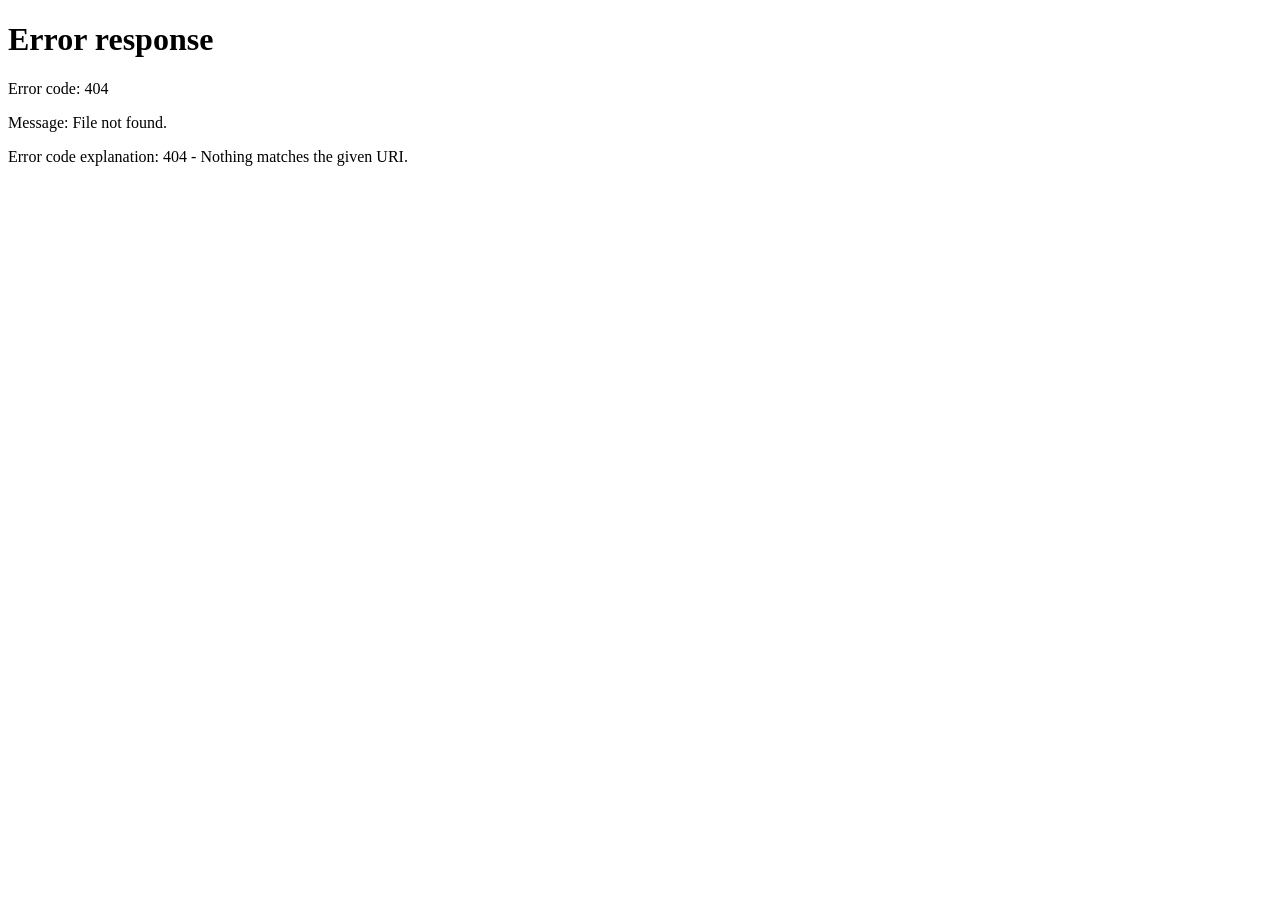
==== src/main/resources/static/admin.html @ 48816a6e "Baseline SHOPY application prior to premium redesign" ====
<!DOCTYPE html>

<html lang="en">
<head>
<meta charset="utf-8"/>
<meta content="width=device-width, initial-scale=1.0" name="viewport"/>
<title>Shopora Admin Dashboard</title>
<link href="admin.css" rel="stylesheet"/>
<link href="/shopy-premium.css" rel="stylesheet"/></head>
<body>
<div class="admin-layout">
<!-- SIDEBAR -->
<aside class="sidebar" id="sidebar">
<div class="logo">
<span>SHOPORA</span>
<small>ADMIN</small>
</div>
<nav class="sidebar-nav">
<button class="nav-item active" onclick="showSection('dashboard', this)">
<span>📊</span>
                Dashboard
            </button>
<button class="nav-item" onclick="showSection('products', this)">
<span>📦</span>
                Products
            </button>
<button class="nav-item" onclick="showSection('categories', this)">
<span>🗂️</span>
                Categories
            </button>
<button class="nav-item" onclick="showSection('orders', this)">
<span>🛒</span>
                Orders
            </button>
<button class="nav-item" onclick="showSection('users', this)">
<span>👥</span>
                Users
            </button>
<button class="nav-item" onclick="showSection('inventory', this)">
<span>📋</span>
                Inventory
            </button>
</nav>
<div class="sidebar-bottom">
<button class="nav-item" onclick="goToStore()">
<span>🏪</span>
                View Store
            </button>
<button class="nav-item logout-btn" onclick="logoutAdmin()">
<span>🚪</span>
                Logout
            </button>
</div>
</aside>
<!-- MAIN CONTENT -->
<main class="main-content">
<!-- TOP BAR -->
<header class="topbar">
<button class="menu-button" id="menuButton" onclick="toggleSidebar()">
                ☰
            </button>
<div class="topbar-title">
<h1 id="pageTitle">Admin Dashboard</h1>
<p>Manage your Shopora store</p>
</div>
<div class="admin-profile">
<div class="admin-avatar">
                    A
                </div>
<div>
<strong id="adminName">Administrator</strong>
<small>ADMIN</small>
</div>
</div>
</header>
<!-- ================= DASHBOARD ================= -->
<section class="admin-section active-section" id="dashboard">
<div class="section-heading">
<div>
<h2>Dashboard Overview</h2>
<p>Here's what's happening with your store.</p>
</div>
<button class="primary-btn" onclick="refreshDashboard()">
                    ↻ Refresh
                </button>
</div>
<!-- STAT CARDS -->
<div class="stats-grid">
<div class="stat-card">
<div class="stat-icon blue">
                        📦
                    </div>
<div>
<span>Total Products</span>
<strong id="totalProducts">--</strong>
<small>Products in store</small>
</div>
</div>
<div class="stat-card">
<div class="stat-icon green">
                        👥
                    </div>
<div>
<span>Total Users</span>
<strong id="totalUsers">--</strong>
<small>Registered customers</small>
</div>
</div>
<div class="stat-card">
<div class="stat-icon orange">
                        🛒
                    </div>
<div>
<span>Total Orders</span>
<strong id="totalOrders">--</strong>
<small>Orders placed</small>
</div>
</div>
<div class="stat-card">
<div class="stat-icon purple">
                        ₹
                    </div>
<div>
<span>Total Revenue</span>
<strong id="totalRevenue">₹--</strong>
<small>Store revenue</small>
</div>
</div>
</div>
<!-- DASHBOARD GRID -->
<div class="dashboard-grid">
<div class="panel">
<div class="panel-header">
<div>
<h3>Recent Orders</h3>
<p>Latest customer orders</p>
</div>
<button class="text-btn" onclick="showSection('orders')">
                            View All
                        </button>
</div>
<div class="table-wrapper">
<table>
<thead>
<tr>
<th>Order ID</th>
<th>Customer</th>
<th>Amount</th>
<th>Status</th>
</tr>
</thead>
<tbody id="recentOrders">
<tr>
<td class="empty-table" colspan="4">
                                        No order data yet
                                    </td>
</tr>
</tbody>
</table>
</div>
</div>
<div class="panel">
<div class="panel-header">
<div>
<h3>Low Stock</h3>
<p>Products needing attention</p>
</div>
<button class="text-btn" onclick="showSection('inventory')">
                            View Inventory
                        </button>
</div>
<div class="low-stock-list" id="lowStockList">
<div class="empty-state">
<span>📦</span>
<p>No inventory data yet</p>
</div>
</div>
</div>
</div>
</section>
<!-- ================= PRODUCTS ================= -->
<section class="admin-section" id="products">
<div class="section-heading">
<div>
<h2>Products</h2>
<p>Manage all products in Shopora.</p>
</div>
<button class="primary-btn" onclick="openAddProductModal()">
                    + Add Product
                </button>
</div>
<div class="toolbar">
<input id="productSearch" oninput="searchProducts()" placeholder="Search products..." type="text"/>
<select id="productCategoryFilter" onchange="filterProducts()">
<option value="">All Categories</option>
<option value="Mobiles">Mobiles</option>
<option value="Laptops">Laptops</option>
<option value="Audio">Audio</option>
<option value="Tablets">Tablets</option>
<option value="Cameras">Cameras</option>
</select>
<select id="productSort" onchange="sortProducts()">
<option value="id">Newest</option>
<option value="name">Name</option>
<option value="price-low">Price: Low to High</option>
<option value="price-high">Price: High to Low</option>
</select>
</div>
<div class="panel">
<div class="table-wrapper">
<table>
<thead>
<tr>
<th>ID</th>
<th>Product</th>
<th>Brand</th>
<th>Category</th>
<th>Price</th>
<th>Stock</th>
<th>Actions</th>
</tr>
</thead>
<tbody id="productsTable">
<tr>
<td class="empty-table" colspan="7">
                                    Product data will appear here.
                                </td>
</tr>
</tbody>
</table>
</div>
</div>
</section>
<!-- ================= CATEGORIES ================= -->
<section class="admin-section" id="categories">
<div class="section-heading">
<div>
<h2>Categories</h2>
<p>Manage product categories.</p>
</div>
<button class="primary-btn" onclick="openCategoryModal()">
                    + Add Category
                </button>
</div>
<div class="category-admin-grid" id="categoryGrid">
<div class="category-admin-card">
<span>📱</span>
<h3>Mobiles</h3>
<p>Smartphones and mobile devices</p>
<div class="category-actions">
<button>Edit</button>
<button class="danger-outline">Delete</button>
</div>
</div>
<div class="category-admin-card">
<span>💻</span>
<h3>Laptops</h3>
<p>Laptops and notebooks</p>
<div class="category-actions">
<button>Edit</button>
<button class="danger-outline">Delete</button>
</div>
</div>
<div class="category-admin-card">
<span>🎧</span>
<h3>Audio</h3>
<p>Headphones and audio devices</p>
<div class="category-actions">
<button>Edit</button>
<button class="danger-outline">Delete</button>
</div>
</div>
<div class="category-admin-card">
<span>📱</span>
<h3>Tablets</h3>
<p>Tablets and accessories</p>
<div class="category-actions">
<button>Edit</button>
<button class="danger-outline">Delete</button>
</div>
</div>
<div class="category-admin-card">
<span>📷</span>
<h3>Cameras</h3>
<p>Digital cameras</p>
<div class="category-actions">
<button>Edit</button>
<button class="danger-outline">Delete</button>
</div>
</div>
</div>
</section>
<!-- ================= ORDERS ================= -->
<section class="admin-section" id="orders">
<div class="section-heading">
<div>
<h2>Orders</h2>
<p>View and manage customer orders.</p>
</div>
</div>
<div class="toolbar">
<input id="orderSearch" placeholder="Search orders..." type="text"/>
<select id="orderStatusFilter">
<option value="">All Status</option>
<option value="PENDING">Pending</option>
<option value="CONFIRMED">Confirmed</option>
<option value="SHIPPED">Shipped</option>
<option value="DELIVERED">Delivered</option>
<option value="CANCELLED">Cancelled</option>
</select>
</div>
<div class="panel">
<div class="table-wrapper">
<table>
<thead>
<tr>
<th>Order ID</th>
<th>Customer</th>
<th>Date</th>
<th>Total</th>
<th>Status</th>
<th>Action</th>
</tr>
</thead>
<tbody id="ordersTable">
<tr>
<td class="empty-table" colspan="6">
                                    Order data will appear here.
                                </td>
</tr>
</tbody>
</table>
</div>
</div>
</section>
<!-- ================= USERS ================= -->
<section class="admin-section" id="users">
<div class="section-heading">
<div>
<h2>Users</h2>
<p>Manage Shopora customers.</p>
</div>
</div>
<div class="toolbar">
<input id="userSearch" placeholder="Search users..." type="text"/>
</div>
<div class="panel">
<div class="table-wrapper">
<table>
<thead>
<tr>
<th>ID</th>
<th>Name</th>
<th>Username</th>
<th>Email</th>
<th>Role</th>
<th>Action</th>
</tr>
</thead>
<tbody id="usersTable">
<tr>
<td class="empty-table" colspan="6">
                                    User data will appear here.
                                </td>
</tr>
</tbody>
</table>
</div>
</div>
</section>
<!-- ================= INVENTORY ================= -->
<section class="admin-section" id="inventory">
<div class="section-heading">
<div>
<h2>Inventory</h2>
<p>Monitor product stock levels.</p>
</div>
</div>
<div class="inventory-summary">
<div class="inventory-card">
<span>📦</span>
<div>
<small>Total Items</small>
<strong id="inventoryTotal">--</strong>
</div>
</div>
<div class="inventory-card">
<span>⚠️</span>
<div>
<small>Low Stock</small>
<strong id="inventoryLow">--</strong>
</div>
</div>
<div class="inventory-card">
<span>❌</span>
<div>
<small>Out of Stock</small>
<strong id="inventoryOut">--</strong>
</div>
</div>
</div>
<div class="panel">
<div class="table-wrapper">
<table>
<thead>
<tr>
<th>Product</th>
<th>Brand</th>
<th>Stock</th>
<th>Status</th>
<th>Action</th>
</tr>
</thead>
<tbody id="inventoryTable">
<tr>
<td class="empty-table" colspan="5">
                                    Inventory data will appear here.
                                </td>
</tr>
</tbody>
</table>
</div>
</div>
</section>
</main>
</div>
<!-- ================= PRODUCT MODAL ================= -->
<div class="modal-overlay" id="productModal">
<div class="modal">
<div class="modal-header">
<div>
<h2 id="productModalTitle">Add Product</h2>
<p id="productModalDescription">
                    Create a new Shopora product.
                </p>
</div>
<button class="close-modal" onclick="closeProductModal()">
                ×
            </button>
</div>
<form id="productForm">
<!-- Hidden ID used when editing -->
<input id="editingProductId" type="hidden"/>
<div class="form-grid">
<div class="form-group">
<label>Product Name</label>
<input id="productName" required="" type="text"/>
</div>
<div class="form-group">
<label>Brand</label>
<input id="productBrand" required="" type="text"/>
</div>
<div class="form-group">
<label>Price</label>
<input id="productPrice" min="0" required="" step="0.01" type="number"/>
</div>
<div class="form-group">
<label>Stock</label>
<input id="productStock" min="0" required="" type="number"/>
</div>
<div class="form-group full-width">
<label>Image URL</label>
<input id="productImage" placeholder="https://example.com/product.jpg" type="url"/>
</div>
<div class="form-group full-width">
<label>Description</label>
<textarea id="productDescription" rows="4"></textarea>
</div>
<div class="form-group">
<label>Category</label>
<select id="productCategory" required="">
<option value="">
                            Select Category
                        </option>
<option value="1">
                            Electronics
                        </option>
<option value="2">
                            Mobiles
                        </option>
<option value="3">
                            Laptops
                        </option>
<option value="4">
                            Audio
                        </option>
<option value="5">
                            Tablets
                        </option>
<option value="6">
                            Cameras
                        </option>
</select>
</div>
</div>
<div class="modal-actions">
<button class="secondary-btn" onclick="closeProductModal()" type="button">
                    Cancel
                </button>
<button class="primary-btn" id="productSubmitButton" type="submit">
                    Add Product
                </button>
</div>
</form>
</div>
</div>
<!-- ================= CATEGORY MODAL ================= -->
<div class="modal-overlay" id="categoryModal">
<div class="modal small-modal">
<div class="modal-header">
<div>
<h2>Add Category</h2>
<p>Create a new product category.</p>
</div>
<button class="close-modal" onclick="closeCategoryModal()">
                ×
            </button>
</div>
<form id="categoryForm">
<div class="form-group">
<label>Category Name</label>
<input id="categoryName" placeholder="Example: Smart Watches" required="" type="text"/>
</div>
<div class="form-group">
<label>Description</label>
<textarea id="categoryDescription" placeholder="Category description" rows="4"></textarea>
</div>
<div class="modal-actions">
<button class="secondary-btn" onclick="closeCategoryModal()" type="button">
                    Cancel
                </button>
<button class="primary-btn" type="submit">
                    Add Category
                </button>
</div>
</form>
</div>
</div>
<script src="admin.js"></script>
<script src="/shopy-ui.js"></script></body>
</html>
---- src/main/resources/static/admin.css ----
* {
    margin: 0;
    padding: 0;
    box-sizing: border-box;
}

body {
    font-family: Arial, Helvetica, sans-serif;
    background: #f4f6f8;
    color: #172033;
}

button,
input,
select,
textarea {
    font-family: inherit;
}

button {
    cursor: pointer;
}


/* ================= LAYOUT ================= */

.admin-layout {
    display: flex;
    min-height: 100vh;
}


/* ================= SIDEBAR ================= */

.sidebar {
    width: 250px;
    background: #111827;
    color: white;
    position: fixed;
    left: 0;
    top: 0;
    bottom: 0;
    display: flex;
    flex-direction: column;
    z-index: 1000;
}

.logo {
    height: 90px;
    display: flex;
    flex-direction: column;
    justify-content: center;
    padding: 0 25px;
    border-bottom: 1px solid #273244;
}

.logo span {
    font-size: 25px;
    font-weight: 800;
    letter-spacing: 1px;
}

.logo small {
    color: #9ca3af;
    font-size: 11px;
    letter-spacing: 2px;
    margin-top: 4px;
}

.sidebar-nav {
    padding: 20px 14px;
    flex: 1;
}

.nav-item {
    width: 100%;
    border: none;
    background: transparent;
    color: #cbd5e1;
    padding: 13px 15px;
    margin-bottom: 6px;
    border-radius: 9px;
    display: flex;
    align-items: center;
    gap: 13px;
    font-size: 14px;
    text-align: left;
    transition: 0.2s;
}

.nav-item span {
    width: 22px;
    font-size: 18px;
}

.nav-item:hover {
    background: #1f2937;
    color: white;
}

.nav-item.active {
    background: #2563eb;
    color: white;
}

.sidebar-bottom {
    padding: 15px 14px;
    border-top: 1px solid #273244;
}

.logout-btn:hover {
    background: #7f1d1d;
}


/* ================= MAIN ================= */

.main-content {
    margin-left: 250px;
    width: calc(100% - 250px);
    min-height: 100vh;
}


/* ================= TOPBAR ================= */

.topbar {
    height: 90px;
    background: white;
    border-bottom: 1px solid #e5e7eb;
    display: flex;
    align-items: center;
    justify-content: space-between;
    padding: 0 35px;
    position: sticky;
    top: 0;
    z-index: 500;
}

.topbar-title h1 {
    font-size: 23px;
    margin-bottom: 4px;
}

.topbar-title p {
    color: #6b7280;
    font-size: 13px;
}

.admin-profile {
    display: flex;
    align-items: center;
    gap: 10px;
}

.admin-profile strong {
    display: block;
    font-size: 13px;
}

.admin-profile small {
    color: #6b7280;
    font-size: 11px;
}

.admin-avatar {
    width: 42px;
    height: 42px;
    background: #2563eb;
    color: white;
    border-radius: 50%;
    display: flex;
    align-items: center;
    justify-content: center;
    font-weight: bold;
}

.menu-button {
    display: none;
    border: none;
    background: transparent;
    font-size: 24px;
}


/* ================= SECTIONS ================= */

.admin-section {
    display: none;
    padding: 35px;
}

.admin-section.active-section {
    display: block;
}

.section-heading {
    display: flex;
    justify-content: space-between;
    align-items: center;
    gap: 20px;
    margin-bottom: 25px;
}

.section-heading h2 {
    font-size: 26px;
    margin-bottom: 6px;
}

.section-heading p {
    color: #6b7280;
    font-size: 14px;
}


/* ================= BUTTONS ================= */

.primary-btn {
    background: #2563eb;
    color: white;
    border: none;
    padding: 11px 17px;
    border-radius: 7px;
    font-size: 13px;
    font-weight: 600;
    transition: 0.2s;
}

.primary-btn:hover {
    background: #1d4ed8;
}

.secondary-btn {
    background: #f3f4f6;
    color: #374151;
    border: 1px solid #d1d5db;
    padding: 11px 17px;
    border-radius: 7px;
    font-weight: 600;
}

.secondary-btn:hover {
    background: #e5e7eb;
}

.text-btn {
    background: transparent;
    border: none;
    color: #2563eb;
    font-size: 13px;
    font-weight: 600;
}

.text-btn:hover {
    text-decoration: underline;
}


/* ================= STAT CARDS ================= */

.stats-grid {
    display: grid;
    grid-template-columns: repeat(4, 1fr);
    gap: 18px;
    margin-bottom: 25px;
}

.stat-card {
    background: white;
    border: 1px solid #e5e7eb;
    border-radius: 12px;
    padding: 22px;
    display: flex;
    align-items: center;
    gap: 16px;
}

.stat-icon {
    width: 52px;
    height: 52px;
    border-radius: 10px;
    display: flex;
    align-items: center;
    justify-content: center;
    font-size: 23px;
}

.stat-icon.blue {
    background: #dbeafe;
}

.stat-icon.green {
    background: #dcfce7;
}

.stat-icon.orange {
    background: #ffedd5;
}

.stat-icon.purple {
    background: #ede9fe;
}

.stat-card span {
    display: block;
    color: #6b7280;
    font-size: 12px;
    margin-bottom: 5px;
}

.stat-card strong {
    display: block;
    font-size: 24px;
    margin-bottom: 4px;
}

.stat-card small {
    color: #9ca3af;
    font-size: 11px;
}


/* ================= PANELS ================= */

.dashboard-grid {
    display: grid;
    grid-template-columns: 2fr 1fr;
    gap: 20px;
}

.panel {
    background: white;
    border: 1px solid #e5e7eb;
    border-radius: 12px;
    overflow: hidden;
}

.panel-header {
    padding: 20px;
    border-bottom: 1px solid #e5e7eb;
    display: flex;
    justify-content: space-between;
    align-items: center;
}

.panel-header h3 {
    font-size: 16px;
    margin-bottom: 5px;
}

.panel-header p {
    color: #9ca3af;
    font-size: 12px;
}


/* ================= TABLE ================= */

.table-wrapper {
    width: 100%;
    overflow-x: auto;
}

table {
    width: 100%;
    border-collapse: collapse;
    min-width: 650px;
}

th {
    background: #f9fafb;
    color: #6b7280;
    font-size: 11px;
    text-transform: uppercase;
    letter-spacing: 0.4px;
    text-align: left;
    padding: 13px 16px;
    border-bottom: 1px solid #e5e7eb;
}

td {
    padding: 15px 16px;
    border-bottom: 1px solid #f0f0f0;
    font-size: 13px;
}

tbody tr:hover {
    background: #fafafa;
}

.empty-table {
    text-align: center;
    color: #9ca3af;
    padding: 40px 20px;
}


/* ================= PRODUCT TABLE BUTTONS ================= */

td button {
    border: 1px solid #d1d5db;
    background: white;
    color: #374151;
    border-radius: 6px;
    padding: 6px 10px;
    font-size: 12px;
    margin-right: 4px;
}

td button:hover {
    background: #f3f4f6;
}

td button:last-child {
    color: #dc2626;
    border-color: #fecaca;
}

.mobile-edit-button {
    display: none;
    background: #2563eb !important;
    color: white !important;
    border: none !important;
    margin-top: 7px;
}


/* ================= TOOLBAR ================= */

.toolbar {
    background: white;
    border: 1px solid #e5e7eb;
    border-radius: 10px;
    padding: 15px;
    margin-bottom: 18px;
    display: flex;
    gap: 12px;
}

.toolbar input,
.toolbar select {
    height: 40px;
    border: 1px solid #d1d5db;
    border-radius: 7px;
    padding: 0 12px;
    outline: none;
    font-size: 13px;
}

.toolbar input {
    flex: 1;
}

.toolbar input:focus,
.toolbar select:focus {
    border-color: #2563eb;
}


/* ================= CATEGORIES ================= */

.category-admin-grid {
    display: grid;
    grid-template-columns: repeat(3, 1fr);
    gap: 18px;
}

.category-admin-card {
    background: white;
    border: 1px solid #e5e7eb;
    border-radius: 12px;
    padding: 22px;
}

.category-admin-card > span {
    font-size: 32px;
}

.category-admin-card h3 {
    margin-top: 15px;
    margin-bottom: 6px;
}

.category-admin-card p {
    color: #6b7280;
    font-size: 13px;
    line-height: 1.5;
}

.category-actions {
    display: flex;
    gap: 8px;
    margin-top: 20px;
}

.category-actions button {
    border: 1px solid #d1d5db;
    background: white;
    border-radius: 6px;
    padding: 7px 12px;
    font-size: 12px;
}

.category-actions button:hover {
    background: #f3f4f6;
}

.category-actions .danger-outline {
    color: #dc2626;
    border-color: #fecaca;
}


/* ================= INVENTORY ================= */

.inventory-summary {
    display: grid;
    grid-template-columns: repeat(3, 1fr);
    gap: 18px;
    margin-bottom: 20px;
}

.inventory-card {
    background: white;
    border: 1px solid #e5e7eb;
    border-radius: 12px;
    padding: 20px;
    display: flex;
    align-items: center;
    gap: 15px;
}

.inventory-card > span {
    font-size: 28px;
}

.inventory-card small {
    display: block;
    color: #6b7280;
    margin-bottom: 5px;
}

.inventory-card strong {
    font-size: 23px;
}


/* ================= LOW STOCK ================= */

.low-stock-list {
    padding: 15px;
}

.empty-state {
    text-align: center;
    padding: 30px;
    color: #9ca3af;
}

.empty-state span {
    display: block;
    font-size: 30px;
    margin-bottom: 10px;
}

.low-stock-item {
    padding: 13px;
    border-bottom: 1px solid #f0f0f0;
}

.low-stock-item strong {
    display: block;
    font-size: 13px;
}

.low-stock-item small {
    color: #dc2626;
}


/* ======================================================
   MODAL
   IMPORTANT FIX:
   JavaScript uses .active
   CSS now supports BOTH .active and .show
   ====================================================== */

.modal-overlay {
    position: fixed;
    inset: 0;
    width: 100%;
    height: 100%;
    background: rgba(0, 0, 0, 0.55);

    display: none;

    align-items: center;
    justify-content: center;

    padding: 20px;

    z-index: 9999;

    overflow-y: auto;
}


/* THIS FIXES YOUR EDIT PROBLEM */

.modal-overlay.active,
.modal-overlay.show {
    display: flex;
}


.modal {
    background: white;
    width: 100%;
    max-width: 700px;

    max-height: 90vh;

    overflow-y: auto;

    border-radius: 13px;

    box-shadow:
        0 20px 50px rgba(0, 0, 0, 0.25);

    position: relative;

    animation: modalOpen 0.18s ease-out;
}


@keyframes modalOpen {

    from {
        opacity: 0;
        transform: translateY(15px) scale(0.98);
    }

    to {
        opacity: 1;
        transform: translateY(0) scale(1);
    }

}


.small-modal {
    max-width: 480px;
}


.modal-header {
    padding: 22px;

    border-bottom: 1px solid #e5e7eb;

    display: flex;

    justify-content: space-between;

    align-items: flex-start;

    gap: 15px;
}


.modal-header h2 {
    font-size: 20px;
    margin-bottom: 5px;
}


.modal-header p {
    color: #6b7280;
    font-size: 12px;
}


.close-modal {
    border: none;

    background: transparent;

    font-size: 28px;

    color: #6b7280;

    line-height: 1;

    padding: 2px 5px;
}


.close-modal:hover {
    color: #111827;
}


/* ================= MODAL FORMS ================= */

#productForm,
#categoryForm {
    padding: 22px;
}


.form-grid {
    display: grid;

    grid-template-columns: 1fr 1fr;

    gap: 17px;
}


.form-group {
    display: flex;

    flex-direction: column;

    gap: 7px;
}


.form-group.full-width {
    grid-column: 1 / -1;
}


.form-group label {
    font-size: 12px;

    font-weight: 600;

    color: #374151;
}


.form-group input,
.form-group select,
.form-group textarea {
    width: 100%;

    border: 1px solid #d1d5db;

    border-radius: 7px;

    padding: 10px 12px;

    outline: none;

    font-size: 13px;

    background: white;
}


.form-group textarea {
    resize: vertical;

    min-height: 90px;
}


.form-group input:focus,
.form-group select:focus,
.form-group textarea:focus {
    border-color: #2563eb;

    box-shadow:
        0 0 0 2px rgba(37, 99, 235, 0.08);
}


.modal-actions {
    display: flex;

    justify-content: flex-end;

    gap: 10px;

    margin-top: 25px;
}


/* ======================================================
   MOBILE
   ====================================================== */

@media (max-width: 1100px) {

    .stats-grid {
        grid-template-columns: repeat(2, 1fr);
    }

    .dashboard-grid {
        grid-template-columns: 1fr;
    }

    .category-admin-grid {
        grid-template-columns: repeat(2, 1fr);
    }

}


@media (max-width: 800px) {

    .sidebar {
        transform: translateX(-100%);

        transition: 0.25s;
    }

    .sidebar.open {
        transform: translateX(0);
    }

    .main-content {
        margin-left: 0;

        width: 100%;
    }

    .menu-button {
        display: block;
    }

    .topbar {
        padding: 0 18px;
    }

    .topbar-title h1 {
        font-size: 18px;
    }

    .topbar-title p {
        display: none;
    }

    .admin-profile > div:last-child {
        display: none;
    }

    .admin-section {
        padding: 22px 16px;
    }

    .section-heading {
        align-items: flex-start;

        flex-direction: column;
    }

    .toolbar {
        flex-direction: column;
    }

    .category-admin-grid {
        grid-template-columns: 1fr;
    }

    .inventory-summary {
        grid-template-columns: 1fr;
    }

}


@media (max-width: 550px) {

    .stats-grid {
        grid-template-columns: 1fr;
    }

    .form-grid {
        grid-template-columns: 1fr;
    }

    .form-group.full-width {
        grid-column: auto;
    }

    .modal-overlay {
        padding: 10px;

        align-items: flex-start;

        padding-top: 20px;
    }

    .modal {
        max-height: calc(100vh - 40px);

        border-radius: 10px;
    }

    .modal-header {
        padding: 17px;
    }

    #productForm,
    #categoryForm {
        padding: 17px;
    }

    .modal-actions {
        flex-direction: column;
    }

    .modal-actions button {
        width: 100%;
    }

    .admin-profile {
        display: none;
    }

    /*
     * Show the extra Edit Product button
     * beside/under the product name on mobile.
     */
    .mobile-edit-button {
        display: inline-block;
    }

}
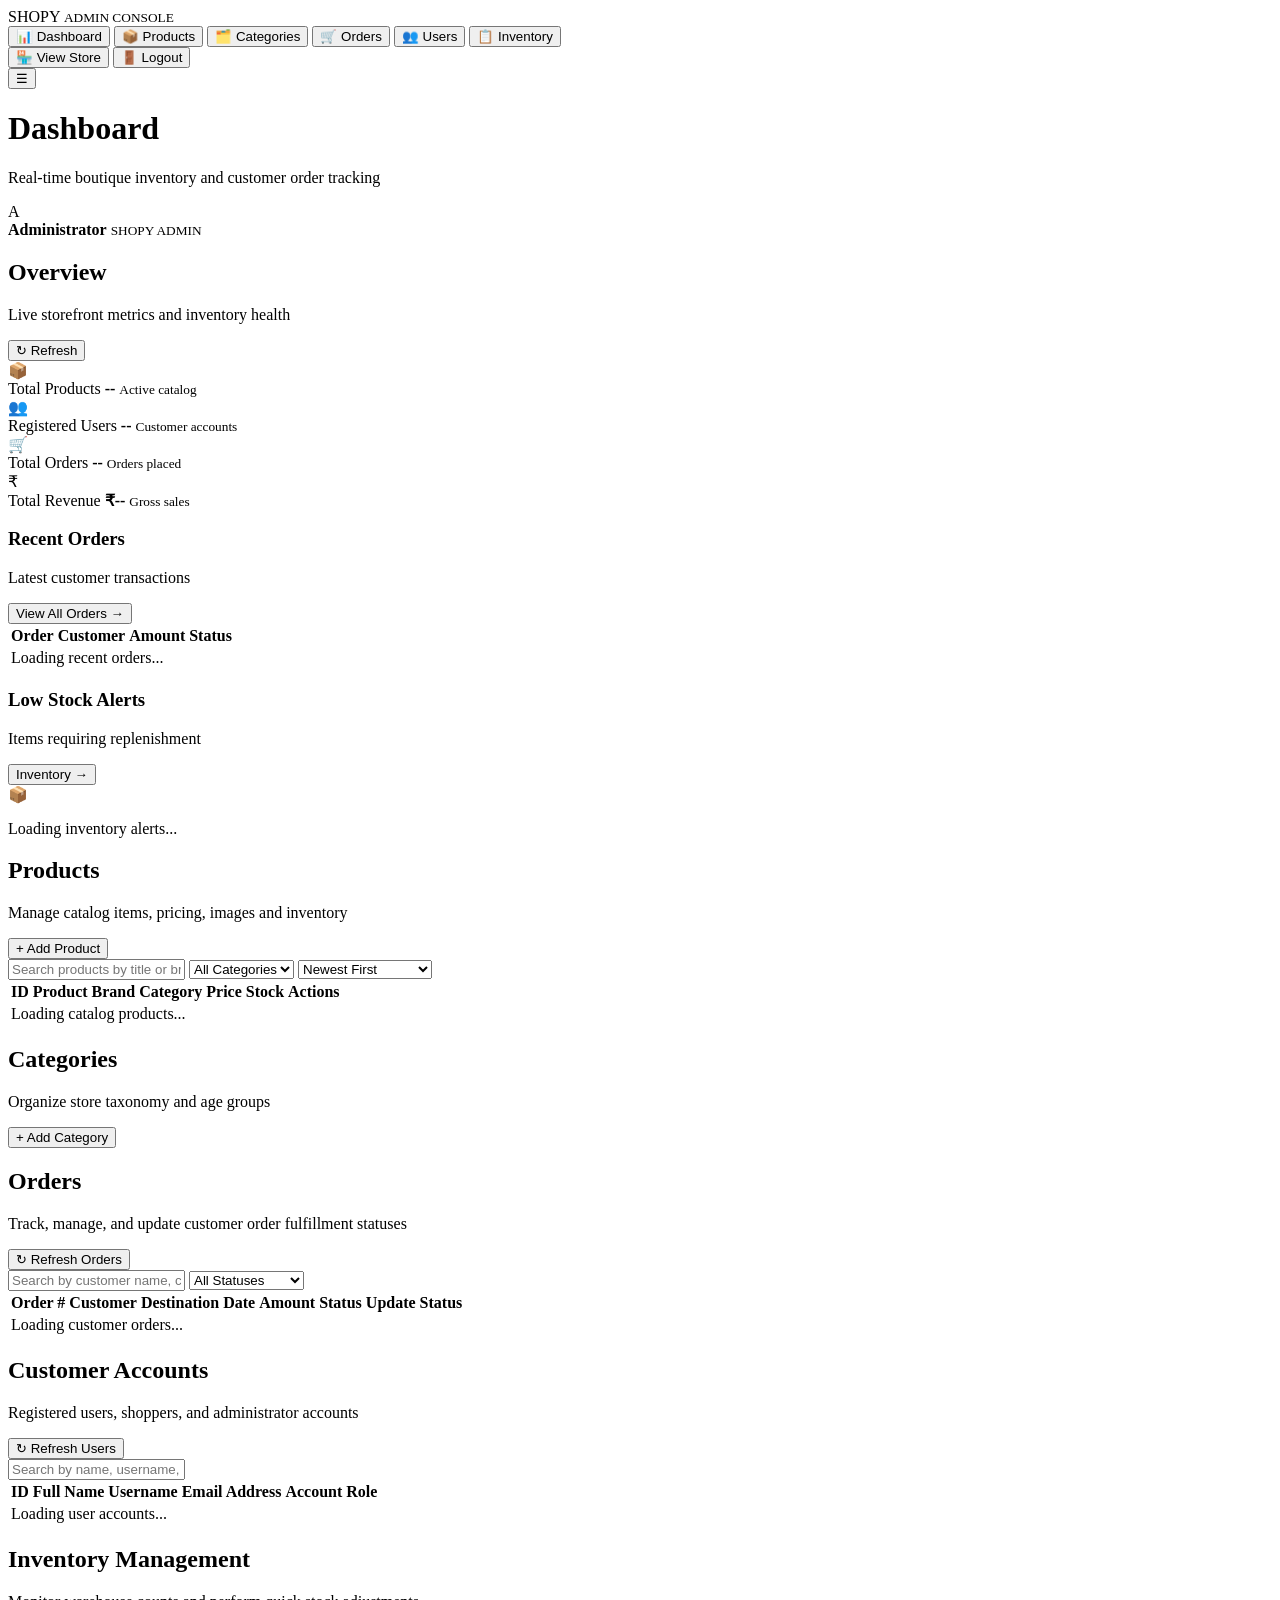
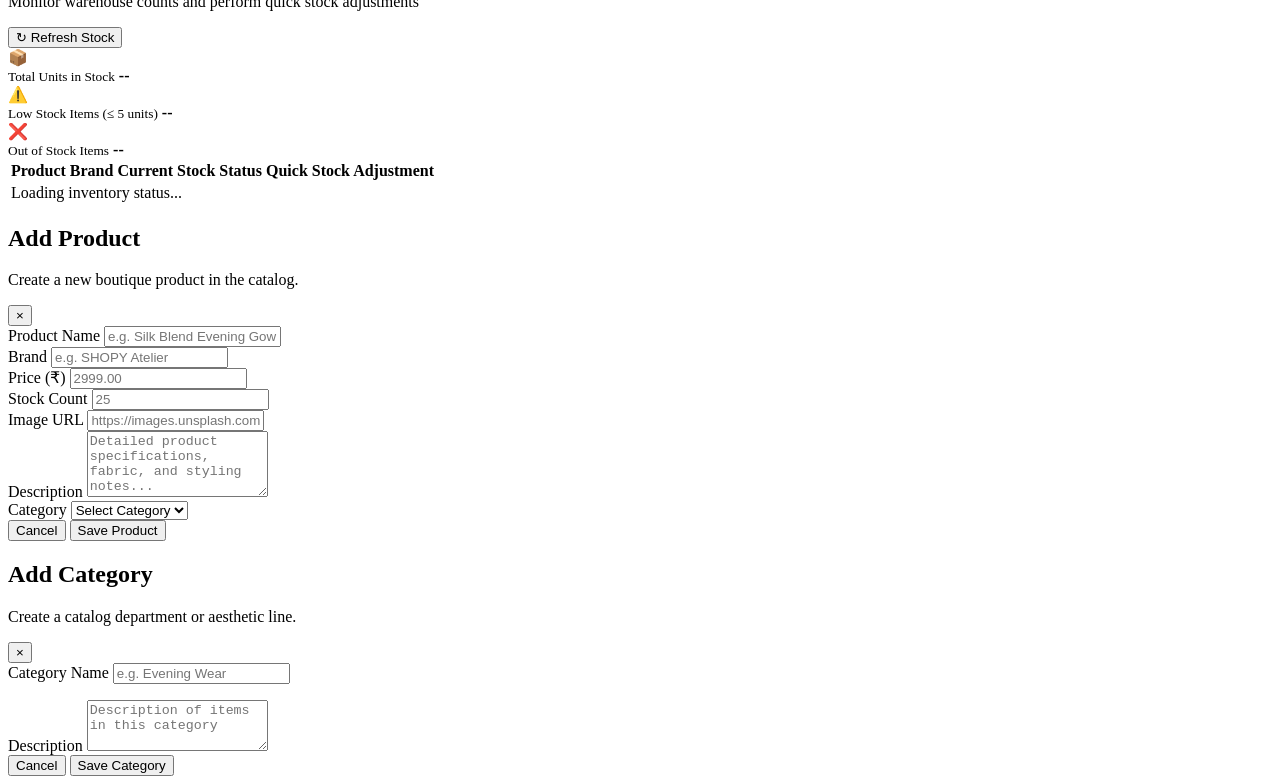
==== commit fffd68c5: "feat(redesign): complete SHOPY premium luxury editorial redesign across all frontend pages and admin" ====
--- a/src/main/resources/static/admin.html
+++ b/src/main/resources/static/admin.html
@@ -1,541 +1,476 @@
 <!DOCTYPE html>
-
 <html lang="en">
 <head>
-<meta charset="utf-8"/>
-<meta content="width=device-width, initial-scale=1.0" name="viewport"/>
-<title>Shopora Admin Dashboard</title>
-<link href="admin.css" rel="stylesheet"/>
-<link href="/shopy-premium.css" rel="stylesheet"/></head>
+    <meta charset="utf-8"/>
+    <meta content="width=device-width, initial-scale=1.0" name="viewport"/>
+    <title>SHOPY — Admin Console</title>
+    <link rel="preconnect" href="https://fonts.googleapis.com">
+    <link rel="preconnect" href="https://fonts.gstatic.com" crossorigin>
+    <link href="https://fonts.googleapis.com/css2?family=DM+Sans:ital,opsz,wght@0,9..40,100..1000;1,9..40,100..1000&family=Playfair+Display:ital,wght@0,400..900;1,400..900&display=swap" rel="stylesheet">
+    <link href="/shopy-brand.css" rel="stylesheet"/>
+    <link href="/admin.css" rel="stylesheet"/>
+</head>
 <body>
 <div class="admin-layout">
-<!-- SIDEBAR -->
-<aside class="sidebar" id="sidebar">
-<div class="logo">
-<span>SHOPORA</span>
-<small>ADMIN</small>
+    <!-- SIDEBAR -->
+    <aside class="sidebar" id="sidebar">
+        <div class="logo">
+            <span>SHOPY</span>
+            <small>ADMIN CONSOLE</small>
+        </div>
+        <nav class="sidebar-nav">
+            <button class="nav-item active" onclick="showSection('dashboard', this)">
+                <span>📊</span>
+                Dashboard
+            </button>
+            <button class="nav-item" onclick="showSection('products', this)">
+                <span>📦</span>
+                Products
+            </button>
+            <button class="nav-item" onclick="showSection('categories', this)">
+                <span>🗂️</span>
+                Categories
+            </button>
+            <button class="nav-item" onclick="showSection('orders', this)">
+                <span>🛒</span>
+                Orders
+            </button>
+            <button class="nav-item" onclick="showSection('users', this)">
+                <span>👥</span>
+                Users
+            </button>
+            <button class="nav-item" onclick="showSection('inventory', this)">
+                <span>📋</span>
+                Inventory
+            </button>
+        </nav>
+        <div class="sidebar-bottom">
+            <button class="nav-item" onclick="goToStore()">
+                <span>🏪</span>
+                View Store
+            </button>
+            <button class="nav-item logout-btn" onclick="logoutAdmin()">
+                <span>🚪</span>
+                Logout
+            </button>
+        </div>
+    </aside>
+
+    <!-- MAIN CONTENT -->
+    <main class="main-content">
+        <!-- TOPBAR -->
+        <header class="topbar">
+            <button class="menu-button" id="menuButton" onclick="toggleSidebar()" aria-label="Toggle navigation">
+                ☰
+            </button>
+            <div class="topbar-title">
+                <h1 id="pageTitle">Dashboard</h1>
+                <p>Real-time boutique inventory and customer order tracking</p>
+            </div>
+            <div class="admin-profile">
+                <div class="admin-avatar" id="adminAvatar">A</div>
+                <div>
+                    <strong id="adminName">Administrator</strong>
+                    <small>SHOPY ADMIN</small>
+                </div>
+            </div>
+        </header>
+
+        <!-- ================= DASHBOARD ================= -->
+        <section class="admin-section active-section" id="dashboard">
+            <div class="section-heading">
+                <div>
+                    <h2>Overview</h2>
+                    <p>Live storefront metrics and inventory health</p>
+                </div>
+                <button class="primary-btn" onclick="refreshDashboard()">
+                    ↻ Refresh
+                </button>
+            </div>
+
+            <!-- STAT CARDS -->
+            <div class="stats-grid">
+                <div class="stat-card">
+                    <div class="stat-icon blue">📦</div>
+                    <div>
+                        <span>Total Products</span>
+                        <strong id="totalProducts">--</strong>
+                        <small>Active catalog</small>
+                    </div>
+                </div>
+                <div class="stat-card">
+                    <div class="stat-icon green">👥</div>
+                    <div>
+                        <span>Registered Users</span>
+                        <strong id="totalUsers">--</strong>
+                        <small>Customer accounts</small>
+                    </div>
+                </div>
+                <div class="stat-card">
+                    <div class="stat-icon orange">🛒</div>
+                    <div>
+                        <span>Total Orders</span>
+                        <strong id="totalOrders">--</strong>
+                        <small>Orders placed</small>
+                    </div>
+                </div>
+                <div class="stat-card">
+                    <div class="stat-icon purple">₹</div>
+                    <div>
+                        <span>Total Revenue</span>
+                        <strong id="totalRevenue">₹--</strong>
+                        <small>Gross sales</small>
+                    </div>
+                </div>
+            </div>
+
+            <!-- DASHBOARD GRID -->
+            <div class="dashboard-grid">
+                <div class="panel">
+                    <div class="panel-header">
+                        <div>
+                            <h3>Recent Orders</h3>
+                            <p>Latest customer transactions</p>
+                        </div>
+                        <button class="text-btn" onclick="showSection('orders')">
+                            View All Orders →
+                        </button>
+                    </div>
+                    <div class="table-wrapper">
+                        <table>
+                            <thead>
+                                <tr>
+                                    <th>Order</th>
+                                    <th>Customer</th>
+                                    <th>Amount</th>
+                                    <th>Status</th>
+                                </tr>
+                            </thead>
+                            <tbody id="recentOrders">
+                                <tr>
+                                    <td class="empty-table" colspan="4">Loading recent orders...</td>
+                                </tr>
+                            </tbody>
+                        </table>
+                    </div>
+                </div>
+
+                <div class="panel">
+                    <div class="panel-header">
+                        <div>
+                            <h3>Low Stock Alerts</h3>
+                            <p>Items requiring replenishment</p>
+                        </div>
+                        <button class="text-btn" onclick="showSection('inventory')">
+                            Inventory →
+                        </button>
+                    </div>
+                    <div class="low-stock-list" id="lowStockList">
+                        <div class="empty-state">
+                            <span>📦</span>
+                            <p>Loading inventory alerts...</p>
+                        </div>
+                    </div>
+                </div>
+            </div>
+        </section>
+
+        <!-- ================= PRODUCTS ================= -->
+        <section class="admin-section" id="products">
+            <div class="section-heading">
+                <div>
+                    <h2>Products</h2>
+                    <p>Manage catalog items, pricing, images and inventory</p>
+                </div>
+                <button class="primary-btn" onclick="openAddProductModal()">
+                    + Add Product
+                </button>
+            </div>
+
+            <div class="toolbar">
+                <input id="productSearch" oninput="searchProducts()" placeholder="Search products by title or brand..." type="text"/>
+                <select id="productCategoryFilter" onchange="filterProducts()">
+                    <option value="">All Categories</option>
+                </select>
+                <select id="productSort" onchange="sortProducts()">
+                    <option value="id">Newest First</option>
+                    <option value="name">Name (A-Z)</option>
+                    <option value="price-low">Price: Low to High</option>
+                    <option value="price-high">Price: High to Low</option>
+                    <option value="stock-low">Stock: Low to High</option>
+                </select>
+            </div>
+
+            <div class="panel">
+                <div class="table-wrapper">
+                    <table>
+                        <thead>
+                            <tr>
+                                <th>ID</th>
+                                <th>Product</th>
+                                <th>Brand</th>
+                                <th>Category</th>
+                                <th>Price</th>
+                                <th>Stock</th>
+                                <th>Actions</th>
+                            </tr>
+                        </thead>
+                        <tbody id="productsTable">
+                            <tr>
+                                <td class="empty-table" colspan="7">Loading catalog products...</td>
+                            </tr>
+                        </tbody>
+                    </table>
+                </div>
+            </div>
+        </section>
+
+        <!-- ================= CATEGORIES ================= -->
+        <section class="admin-section" id="categories">
+            <div class="section-heading">
+                <div>
+                    <h2>Categories</h2>
+                    <p>Organize store taxonomy and age groups</p>
+                </div>
+                <button class="primary-btn" onclick="openCategoryModal()">
+                    + Add Category
+                </button>
+            </div>
+
+            <div class="category-admin-grid" id="categoryGrid">
+                <!-- Dynamically loaded -->
+            </div>
+        </section>
+
+        <!-- ================= ORDERS ================= -->
+        <section class="admin-section" id="orders">
+            <div class="section-heading">
+                <div>
+                    <h2>Orders</h2>
+                    <p>Track, manage, and update customer order fulfillment statuses</p>
+                </div>
+                <button class="secondary-btn" onclick="loadOrders()">
+                    ↻ Refresh Orders
+                </button>
+            </div>
+
+            <div class="toolbar">
+                <input id="orderSearch" oninput="filterOrders()" placeholder="Search by customer name, city, order ID..." type="text"/>
+                <select id="orderStatusFilter" onchange="filterOrders()">
+                    <option value="">All Statuses</option>
+                    <option value="PLACED">Placed</option>
+                    <option value="CONFIRMED">Confirmed</option>
+                    <option value="SHIPPED">Shipped</option>
+                    <option value="OUT_FOR_DELIVERY">Out for Delivery</option>
+                    <option value="DELIVERED">Delivered</option>
+                    <option value="CANCELLED">Cancelled</option>
+                </select>
+            </div>
+
+            <div class="panel">
+                <div class="table-wrapper">
+                    <table>
+                        <thead>
+                            <tr>
+                                <th>Order #</th>
+                                <th>Customer</th>
+                                <th>Destination</th>
+                                <th>Date</th>
+                                <th>Amount</th>
+                                <th>Status</th>
+                                <th>Update Status</th>
+                            </tr>
+                        </thead>
+                        <tbody id="ordersTable">
+                            <tr>
+                                <td class="empty-table" colspan="7">Loading customer orders...</td>
+                            </tr>
+                        </tbody>
+                    </table>
+                </div>
+            </div>
+        </section>
+
+        <!-- ================= USERS ================= -->
+        <section class="admin-section" id="users">
+            <div class="section-heading">
+                <div>
+                    <h2>Customer Accounts</h2>
+                    <p>Registered users, shoppers, and administrator accounts</p>
+                </div>
+                <button class="secondary-btn" onclick="loadUsers()">
+                    ↻ Refresh Users
+                </button>
+            </div>
+
+            <div class="toolbar">
+                <input id="userSearch" oninput="filterUsers()" placeholder="Search by name, username, email..." type="text"/>
+            </div>
+
+            <div class="panel">
+                <div class="table-wrapper">
+                    <table>
+                        <thead>
+                            <tr>
+                                <th>ID</th>
+                                <th>Full Name</th>
+                                <th>Username</th>
+                                <th>Email Address</th>
+                                <th>Account Role</th>
+                            </tr>
+                        </thead>
+                        <tbody id="usersTable">
+                            <tr>
+                                <td class="empty-table" colspan="5">Loading user accounts...</td>
+                            </tr>
+                        </tbody>
+                    </table>
+                </div>
+            </div>
+        </section>
+
+        <!-- ================= INVENTORY ================= -->
+        <section class="admin-section" id="inventory">
+            <div class="section-heading">
+                <div>
+                    <h2>Inventory Management</h2>
+                    <p>Monitor warehouse counts and perform quick stock adjustments</p>
+                </div>
+                <button class="secondary-btn" onclick="loadInventory()">
+                    ↻ Refresh Stock
+                </button>
+            </div>
+
+            <div class="inventory-summary">
+                <div class="inventory-card">
+                    <span>📦</span>
+                    <div>
+                        <small>Total Units in Stock</small>
+                        <strong id="inventoryTotal">--</strong>
+                    </div>
+                </div>
+                <div class="inventory-card">
+                    <span>⚠️</span>
+                    <div>
+                        <small>Low Stock Items (&le; 5 units)</small>
+                        <strong id="inventoryLow">--</strong>
+                    </div>
+                </div>
+                <div class="inventory-card">
+                    <span>❌</span>
+                    <div>
+                        <small>Out of Stock Items</small>
+                        <strong id="inventoryOut">--</strong>
+                    </div>
+                </div>
+            </div>
+
+            <div class="panel">
+                <div class="table-wrapper">
+                    <table>
+                        <thead>
+                            <tr>
+                                <th>Product</th>
+                                <th>Brand</th>
+                                <th>Current Stock</th>
+                                <th>Status</th>
+                                <th>Quick Stock Adjustment</th>
+                            </tr>
+                        </thead>
+                        <tbody id="inventoryTable">
+                            <tr>
+                                <td class="empty-table" colspan="5">Loading inventory status...</td>
+                            </tr>
+                        </tbody>
+                    </table>
+                </div>
+            </div>
+        </section>
+    </main>
 </div>
-<nav class="sidebar-nav">
-<button class="nav-item active" onclick="showSection('dashboard', this)">
-<span>📊</span>
-                Dashboard
-            </button>
-<button class="nav-item" onclick="showSection('products', this)">
-<span>📦</span>
-                Products
-            </button>
-<button class="nav-item" onclick="showSection('categories', this)">
-<span>🗂️</span>
-                Categories
-            </button>
-<button class="nav-item" onclick="showSection('orders', this)">
-<span>🛒</span>
-                Orders
-            </button>
-<button class="nav-item" onclick="showSection('users', this)">
-<span>👥</span>
-                Users
-            </button>
-<button class="nav-item" onclick="showSection('inventory', this)">
-<span>📋</span>
-                Inventory
-            </button>
-</nav>
-<div class="sidebar-bottom">
-<button class="nav-item" onclick="goToStore()">
-<span>🏪</span>
-                View Store
-            </button>
-<button class="nav-item logout-btn" onclick="logoutAdmin()">
-<span>🚪</span>
-                Logout
-            </button>
-</div>
-</aside>
-<!-- MAIN CONTENT -->
-<main class="main-content">
-<!-- TOP BAR -->
-<header class="topbar">
-<button class="menu-button" id="menuButton" onclick="toggleSidebar()">
-                ☰
-            </button>
-<div class="topbar-title">
-<h1 id="pageTitle">Admin Dashboard</h1>
-<p>Manage your Shopora store</p>
-</div>
-<div class="admin-profile">
-<div class="admin-avatar">
-                    A
-                </div>
-<div>
-<strong id="adminName">Administrator</strong>
-<small>ADMIN</small>
-</div>
-</div>
-</header>
-<!-- ================= DASHBOARD ================= -->
-<section class="admin-section active-section" id="dashboard">
-<div class="section-heading">
-<div>
-<h2>Dashboard Overview</h2>
-<p>Here's what's happening with your store.</p>
-</div>
-<button class="primary-btn" onclick="refreshDashboard()">
-                    ↻ Refresh
-                </button>
-</div>
-<!-- STAT CARDS -->
-<div class="stats-grid">
-<div class="stat-card">
-<div class="stat-icon blue">
-                        📦
-                    </div>
-<div>
-<span>Total Products</span>
-<strong id="totalProducts">--</strong>
-<small>Products in store</small>
-</div>
-</div>
-<div class="stat-card">
-<div class="stat-icon green">
-                        👥
-                    </div>
-<div>
-<span>Total Users</span>
-<strong id="totalUsers">--</strong>
-<small>Registered customers</small>
-</div>
-</div>
-<div class="stat-card">
-<div class="stat-icon orange">
-                        🛒
-                    </div>
-<div>
-<span>Total Orders</span>
-<strong id="totalOrders">--</strong>
-<small>Orders placed</small>
-</div>
-</div>
-<div class="stat-card">
-<div class="stat-icon purple">
-                        ₹
-                    </div>
-<div>
-<span>Total Revenue</span>
-<strong id="totalRevenue">₹--</strong>
-<small>Store revenue</small>
-</div>
-</div>
-</div>
-<!-- DASHBOARD GRID -->
-<div class="dashboard-grid">
-<div class="panel">
-<div class="panel-header">
-<div>
-<h3>Recent Orders</h3>
-<p>Latest customer orders</p>
-</div>
-<button class="text-btn" onclick="showSection('orders')">
-                            View All
-                        </button>
-</div>
-<div class="table-wrapper">
-<table>
-<thead>
-<tr>
-<th>Order ID</th>
-<th>Customer</th>
-<th>Amount</th>
-<th>Status</th>
-</tr>
-</thead>
-<tbody id="recentOrders">
-<tr>
-<td class="empty-table" colspan="4">
-                                        No order data yet
-                                    </td>
-</tr>
-</tbody>
-</table>
-</div>
-</div>
-<div class="panel">
-<div class="panel-header">
-<div>
-<h3>Low Stock</h3>
-<p>Products needing attention</p>
-</div>
-<button class="text-btn" onclick="showSection('inventory')">
-                            View Inventory
-                        </button>
-</div>
-<div class="low-stock-list" id="lowStockList">
-<div class="empty-state">
-<span>📦</span>
-<p>No inventory data yet</p>
-</div>
-</div>
-</div>
-</div>
-</section>
-<!-- ================= PRODUCTS ================= -->
-<section class="admin-section" id="products">
-<div class="section-heading">
-<div>
-<h2>Products</h2>
-<p>Manage all products in Shopora.</p>
-</div>
-<button class="primary-btn" onclick="openAddProductModal()">
-                    + Add Product
-                </button>
-</div>
-<div class="toolbar">
-<input id="productSearch" oninput="searchProducts()" placeholder="Search products..." type="text"/>
-<select id="productCategoryFilter" onchange="filterProducts()">
-<option value="">All Categories</option>
-<option value="Mobiles">Mobiles</option>
-<option value="Laptops">Laptops</option>
-<option value="Audio">Audio</option>
-<option value="Tablets">Tablets</option>
-<option value="Cameras">Cameras</option>
-</select>
-<select id="productSort" onchange="sortProducts()">
-<option value="id">Newest</option>
-<option value="name">Name</option>
-<option value="price-low">Price: Low to High</option>
-<option value="price-high">Price: High to Low</option>
-</select>
-</div>
-<div class="panel">
-<div class="table-wrapper">
-<table>
-<thead>
-<tr>
-<th>ID</th>
-<th>Product</th>
-<th>Brand</th>
-<th>Category</th>
-<th>Price</th>
-<th>Stock</th>
-<th>Actions</th>
-</tr>
-</thead>
-<tbody id="productsTable">
-<tr>
-<td class="empty-table" colspan="7">
-                                    Product data will appear here.
-                                </td>
-</tr>
-</tbody>
-</table>
-</div>
-</div>
-</section>
-<!-- ================= CATEGORIES ================= -->
-<section class="admin-section" id="categories">
-<div class="section-heading">
-<div>
-<h2>Categories</h2>
-<p>Manage product categories.</p>
-</div>
-<button class="primary-btn" onclick="openCategoryModal()">
-                    + Add Category
-                </button>
-</div>
-<div class="category-admin-grid" id="categoryGrid">
-<div class="category-admin-card">
-<span>📱</span>
-<h3>Mobiles</h3>
-<p>Smartphones and mobile devices</p>
-<div class="category-actions">
-<button>Edit</button>
-<button class="danger-outline">Delete</button>
-</div>
-</div>
-<div class="category-admin-card">
-<span>💻</span>
-<h3>Laptops</h3>
-<p>Laptops and notebooks</p>
-<div class="category-actions">
-<button>Edit</button>
-<button class="danger-outline">Delete</button>
-</div>
-</div>
-<div class="category-admin-card">
-<span>🎧</span>
-<h3>Audio</h3>
-<p>Headphones and audio devices</p>
-<div class="category-actions">
-<button>Edit</button>
-<button class="danger-outline">Delete</button>
-</div>
-</div>
-<div class="category-admin-card">
-<span>📱</span>
-<h3>Tablets</h3>
-<p>Tablets and accessories</p>
-<div class="category-actions">
-<button>Edit</button>
-<button class="danger-outline">Delete</button>
-</div>
-</div>
-<div class="category-admin-card">
-<span>📷</span>
-<h3>Cameras</h3>
-<p>Digital cameras</p>
-<div class="category-actions">
-<button>Edit</button>
-<button class="danger-outline">Delete</button>
-</div>
-</div>
-</div>
-</section>
-<!-- ================= ORDERS ================= -->
-<section class="admin-section" id="orders">
-<div class="section-heading">
-<div>
-<h2>Orders</h2>
-<p>View and manage customer orders.</p>
-</div>
-</div>
-<div class="toolbar">
-<input id="orderSearch" placeholder="Search orders..." type="text"/>
-<select id="orderStatusFilter">
-<option value="">All Status</option>
-<option value="PENDING">Pending</option>
-<option value="CONFIRMED">Confirmed</option>
-<option value="SHIPPED">Shipped</option>
-<option value="DELIVERED">Delivered</option>
-<option value="CANCELLED">Cancelled</option>
-</select>
-</div>
-<div class="panel">
-<div class="table-wrapper">
-<table>
-<thead>
-<tr>
-<th>Order ID</th>
-<th>Customer</th>
-<th>Date</th>
-<th>Total</th>
-<th>Status</th>
-<th>Action</th>
-</tr>
-</thead>
-<tbody id="ordersTable">
-<tr>
-<td class="empty-table" colspan="6">
-                                    Order data will appear here.
-                                </td>
-</tr>
-</tbody>
-</table>
-</div>
-</div>
-</section>
-<!-- ================= USERS ================= -->
-<section class="admin-section" id="users">
-<div class="section-heading">
-<div>
-<h2>Users</h2>
-<p>Manage Shopora customers.</p>
-</div>
-</div>
-<div class="toolbar">
-<input id="userSearch" placeholder="Search users..." type="text"/>
-</div>
-<div class="panel">
-<div class="table-wrapper">
-<table>
-<thead>
-<tr>
-<th>ID</th>
-<th>Name</th>
-<th>Username</th>
-<th>Email</th>
-<th>Role</th>
-<th>Action</th>
-</tr>
-</thead>
-<tbody id="usersTable">
-<tr>
-<td class="empty-table" colspan="6">
-                                    User data will appear here.
-                                </td>
-</tr>
-</tbody>
-</table>
-</div>
-</div>
-</section>
-<!-- ================= INVENTORY ================= -->
-<section class="admin-section" id="inventory">
-<div class="section-heading">
-<div>
-<h2>Inventory</h2>
-<p>Monitor product stock levels.</p>
-</div>
-</div>
-<div class="inventory-summary">
-<div class="inventory-card">
-<span>📦</span>
-<div>
-<small>Total Items</small>
-<strong id="inventoryTotal">--</strong>
-</div>
-</div>
-<div class="inventory-card">
-<span>⚠️</span>
-<div>
-<small>Low Stock</small>
-<strong id="inventoryLow">--</strong>
-</div>
-</div>
-<div class="inventory-card">
-<span>❌</span>
-<div>
-<small>Out of Stock</small>
-<strong id="inventoryOut">--</strong>
-</div>
-</div>
-</div>
-<div class="panel">
-<div class="table-wrapper">
-<table>
-<thead>
-<tr>
-<th>Product</th>
-<th>Brand</th>
-<th>Stock</th>
-<th>Status</th>
-<th>Action</th>
-</tr>
-</thead>
-<tbody id="inventoryTable">
-<tr>
-<td class="empty-table" colspan="5">
-                                    Inventory data will appear here.
-                                </td>
-</tr>
-</tbody>
-</table>
-</div>
-</div>
-</section>
-</main>
-</div>
+
 <!-- ================= PRODUCT MODAL ================= -->
 <div class="modal-overlay" id="productModal">
-<div class="modal">
-<div class="modal-header">
-<div>
-<h2 id="productModalTitle">Add Product</h2>
-<p id="productModalDescription">
-                    Create a new Shopora product.
-                </p>
+    <div class="modal">
+        <div class="modal-header">
+            <div>
+                <h2 id="productModalTitle">Add Product</h2>
+                <p id="productModalDescription">Create a new boutique product in the catalog.</p>
+            </div>
+            <button class="close-modal" onclick="closeProductModal()" aria-label="Close">×</button>
+        </div>
+        <form id="productForm">
+            <input id="editingProductId" type="hidden"/>
+            <div class="form-grid">
+                <div class="form-group">
+                    <label>Product Name</label>
+                    <input id="productName" required type="text" placeholder="e.g. Silk Blend Evening Gown"/>
+                </div>
+                <div class="form-group">
+                    <label>Brand</label>
+                    <input id="productBrand" required type="text" placeholder="e.g. SHOPY Atelier"/>
+                </div>
+                <div class="form-group">
+                    <label>Price (₹)</label>
+                    <input id="productPrice" min="0" required step="0.01" type="number" placeholder="2999.00"/>
+                </div>
+                <div class="form-group">
+                    <label>Stock Count</label>
+                    <input id="productStock" min="0" required type="number" placeholder="25"/>
+                </div>
+                <div class="form-group full-width">
+                    <label>Image URL</label>
+                    <input id="productImage" placeholder="https://images.unsplash.com/photo-..." type="url"/>
+                </div>
+                <div class="form-group full-width">
+                    <label>Description</label>
+                    <textarea id="productDescription" rows="4" placeholder="Detailed product specifications, fabric, and styling notes..."></textarea>
+                </div>
+                <div class="form-group full-width">
+                    <label>Category</label>
+                    <select id="productCategory" required>
+                        <option value="">Select Category</option>
+                    </select>
+                </div>
+            </div>
+            <div class="modal-actions">
+                <button class="secondary-btn" onclick="closeProductModal()" type="button">Cancel</button>
+                <button class="primary-btn" id="productSubmitButton" type="submit">Save Product</button>
+            </div>
+        </form>
+    </div>
 </div>
-<button class="close-modal" onclick="closeProductModal()">
-                ×
-            </button>
-</div>
-<form id="productForm">
-<!-- Hidden ID used when editing -->
-<input id="editingProductId" type="hidden"/>
-<div class="form-grid">
-<div class="form-group">
-<label>Product Name</label>
-<input id="productName" required="" type="text"/>
-</div>
-<div class="form-group">
-<label>Brand</label>
-<input id="productBrand" required="" type="text"/>
-</div>
-<div class="form-group">
-<label>Price</label>
-<input id="productPrice" min="0" required="" step="0.01" type="number"/>
-</div>
-<div class="form-group">
-<label>Stock</label>
-<input id="productStock" min="0" required="" type="number"/>
-</div>
-<div class="form-group full-width">
-<label>Image URL</label>
-<input id="productImage" placeholder="https://example.com/product.jpg" type="url"/>
-</div>
-<div class="form-group full-width">
-<label>Description</label>
-<textarea id="productDescription" rows="4"></textarea>
-</div>
-<div class="form-group">
-<label>Category</label>
-<select id="productCategory" required="">
-<option value="">
-                            Select Category
-                        </option>
-<option value="1">
-                            Electronics
-                        </option>
-<option value="2">
-                            Mobiles
-                        </option>
-<option value="3">
-                            Laptops
-                        </option>
-<option value="4">
-                            Audio
-                        </option>
-<option value="5">
-                            Tablets
-                        </option>
-<option value="6">
-                            Cameras
-                        </option>
-</select>
-</div>
-</div>
-<div class="modal-actions">
-<button class="secondary-btn" onclick="closeProductModal()" type="button">
-                    Cancel
-                </button>
-<button class="primary-btn" id="productSubmitButton" type="submit">
-                    Add Product
-                </button>
-</div>
-</form>
-</div>
-</div>
+
 <!-- ================= CATEGORY MODAL ================= -->
 <div class="modal-overlay" id="categoryModal">
-<div class="modal small-modal">
-<div class="modal-header">
-<div>
-<h2>Add Category</h2>
-<p>Create a new product category.</p>
+    <div class="modal small-modal">
+        <div class="modal-header">
+            <div>
+                <h2 id="categoryModalTitle">Add Category</h2>
+                <p>Create a catalog department or aesthetic line.</p>
+            </div>
+            <button class="close-modal" onclick="closeCategoryModal()" aria-label="Close">×</button>
+        </div>
+        <form id="categoryForm">
+            <input id="editingCategoryId" type="hidden"/>
+            <div class="form-group" style="margin-bottom: 16px;">
+                <label>Category Name</label>
+                <input id="categoryName" placeholder="e.g. Evening Wear" required type="text"/>
+            </div>
+            <div class="form-group">
+                <label>Description</label>
+                <textarea id="categoryDescription" placeholder="Description of items in this category" rows="3"></textarea>
+            </div>
+            <div class="modal-actions">
+                <button class="secondary-btn" onclick="closeCategoryModal()" type="button">Cancel</button>
+                <button class="primary-btn" id="categorySubmitBtn" type="submit">Save Category</button>
+            </div>
+        </form>
+    </div>
 </div>
-<button class="close-modal" onclick="closeCategoryModal()">
-                ×
-            </button>
-</div>
-<form id="categoryForm">
-<div class="form-group">
-<label>Category Name</label>
-<input id="categoryName" placeholder="Example: Smart Watches" required="" type="text"/>
-</div>
-<div class="form-group">
-<label>Description</label>
-<textarea id="categoryDescription" placeholder="Category description" rows="4"></textarea>
-</div>
-<div class="modal-actions">
-<button class="secondary-btn" onclick="closeCategoryModal()" type="button">
-                    Cancel
-                </button>
-<button class="primary-btn" type="submit">
-                    Add Category
-                </button>
-</div>
-</form>
-</div>
-</div>
-<script src="admin.js"></script>
-<script src="/shopy-ui.js"></script></body>
+
+<!-- Core and Admin Scripts -->
+<script src="/shopy-core.js"></script>
+<script src="/admin.js"></script>
+</body>
 </html>
